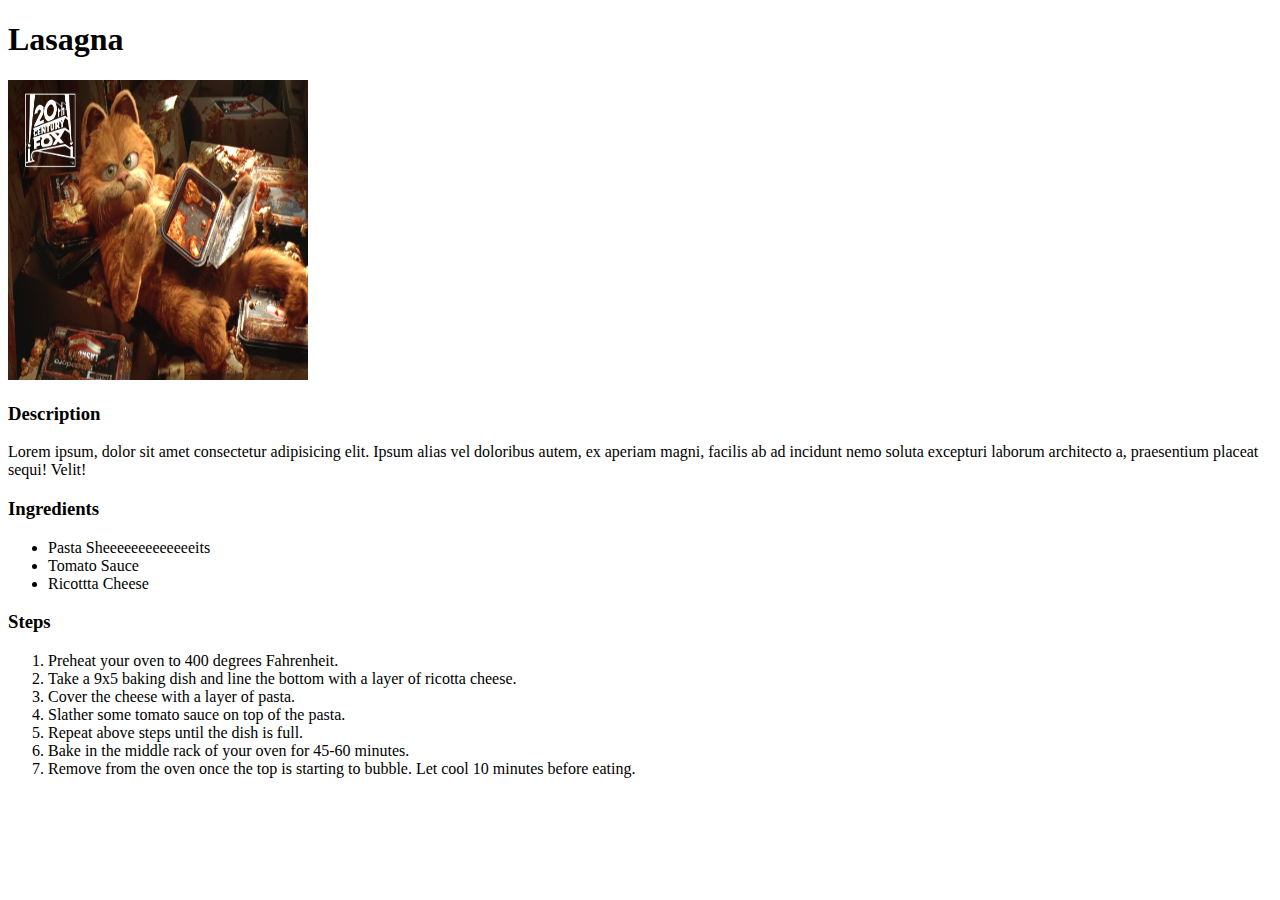
==== recipes/lasagna.html @ f4beb5ea "Added a folder with images, a folder with recipe pages, built them all out, and linked everything." ====
<!DOCTYPE html>
<html lang="en">
  <head>
    <meta charset="UTF-8"> 
    <title>Lasagna</title>
  </head>
  <body>
    <h1>Lasagna</h1>
    <img src="../images/lasagna.jpg" width="300" height="300" alt="GARFIELD NO">
    <h3>Description</h3>
    <p>Lorem ipsum, dolor sit amet consectetur adipisicing elit. Ipsum alias vel doloribus autem, ex aperiam magni, facilis ab ad incidunt nemo soluta excepturi laborum architecto a, praesentium placeat sequi! Velit!</p>
    <h3>Ingredients</h3>
    <ul>
      <li>Pasta Sheeeeeeeeeeeeeits</li>
      <li>Tomato Sauce</li>
      <li>Ricottta Cheese</li>
    </ul>
    <h3>Steps</h3>
    <ol>
      <li>Preheat your oven to 400 degrees Fahrenheit.</li>
      <li>Take a 9x5 baking dish and line the bottom with a layer of ricotta cheese.</li>
      <li>Cover the cheese with a layer of pasta.</li>
      <li>Slather some tomato sauce on top of the pasta.</li>
      <li>Repeat above steps until the dish is full.</li>
      <li>Bake in the middle rack of your oven for 45-60 minutes.</li>
      <li>Remove from the oven once the top is starting to bubble. Let cool 10 minutes before eating.</li>
    </ol>
  </body>
</html>
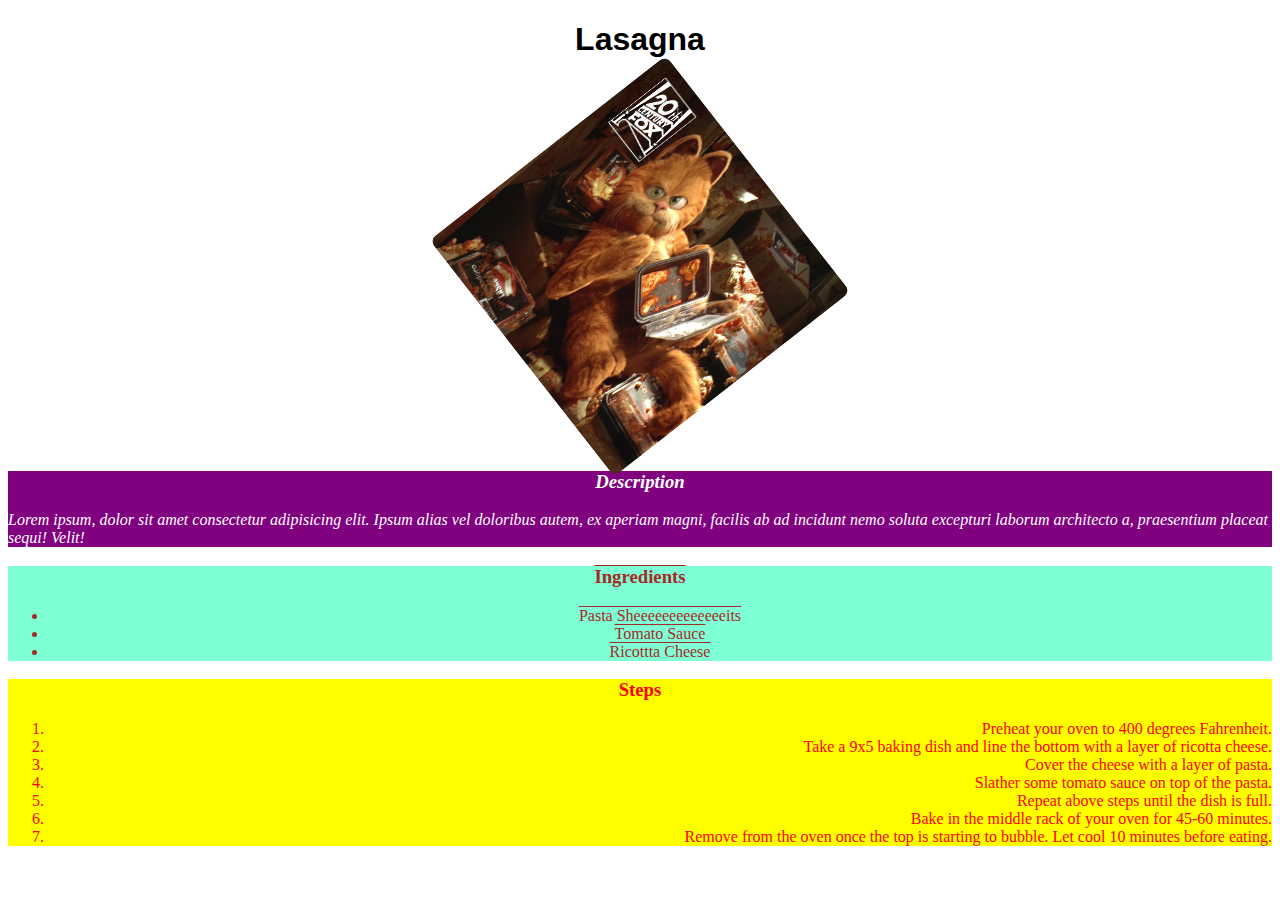
==== commit 6a1d6c90: "Started playing with CSS. Added a styles.css file and started fucking around with lasagna.html" ====
--- a/recipes/lasagna.html
+++ b/recipes/lasagna.html
@@ -1,20 +1,28 @@
 <!DOCTYPE html>
 <html lang="en">
   <head>
+    <link rel="stylesheet" href="../styles.css">
     <meta charset="UTF-8"> 
     <title>Lasagna</title>
   </head>
   <body>
     <h1>Lasagna</h1>
+    <br><br>
     <img src="../images/lasagna.jpg" width="300" height="300" alt="GARFIELD NO">
-    <h3>Description</h3>
-    <p>Lorem ipsum, dolor sit amet consectetur adipisicing elit. Ipsum alias vel doloribus autem, ex aperiam magni, facilis ab ad incidunt nemo soluta excepturi laborum architecto a, praesentium placeat sequi! Velit!</p>
-    <h3>Ingredients</h3>
-    <ul>
-      <li>Pasta Sheeeeeeeeeeeeeits</li>
-      <li>Tomato Sauce</li>
-      <li>Ricottta Cheese</li>
-    </ul>
+    <br><br>
+    <div class="description">
+      <h3>Description</h3>
+      <p>Lorem ipsum, dolor sit amet consectetur adipisicing elit. Ipsum alias vel doloribus autem, ex aperiam magni, facilis ab ad incidunt nemo soluta excepturi laborum architecto a, praesentium placeat sequi! Velit!</p>
+      </div>
+    <div class="ingredients">
+      <h3>Ingredients</h3>
+      <ul>
+        <li>Pasta Sheeeeeeeeeeeeeits</li>
+        <li>Tomato Sauce</li>
+        <li>Ricottta Cheese</li>
+      </ul>
+    </div>
+    <div class="steps">
     <h3>Steps</h3>
     <ol>
       <li>Preheat your oven to 400 degrees Fahrenheit.</li>
@@ -25,5 +33,6 @@
       <li>Bake in the middle rack of your oven for 45-60 minutes.</li>
       <li>Remove from the oven once the top is starting to bubble. Let cool 10 minutes before eating.</li>
     </ol>
+    </div>
   </body>
 </html>--- a/styles.css
+++ b/styles.css
@@ -0,0 +1,41 @@
+h1 {
+  text-align: center;
+  font-weight: 900;
+  font-family: "Stuart Heavy", sans-serif;
+  text-decoration:dashed;
+}
+
+h3 {
+  text-align: center;
+  font-family: "Times New Roman", serif;
+  font-weight: bold ;
+}
+
+.description {
+  background-color: purple;
+  color: white;
+  font-style: italic;
+
+}.ingredients {
+  background-color:aquamarine;
+  color: brown;
+  text-align: center;
+  text-decoration: overline;
+}
+
+.steps {
+  background-color: yellow;
+  color: red;
+  text-align: right;
+}
+
+img {
+  display: block;
+  margin-left: auto;
+  margin-right: auto;
+  height: 300px;
+  width: 300px;
+  transform: rotate(52deg);
+  border-radius: 8px
+  
+}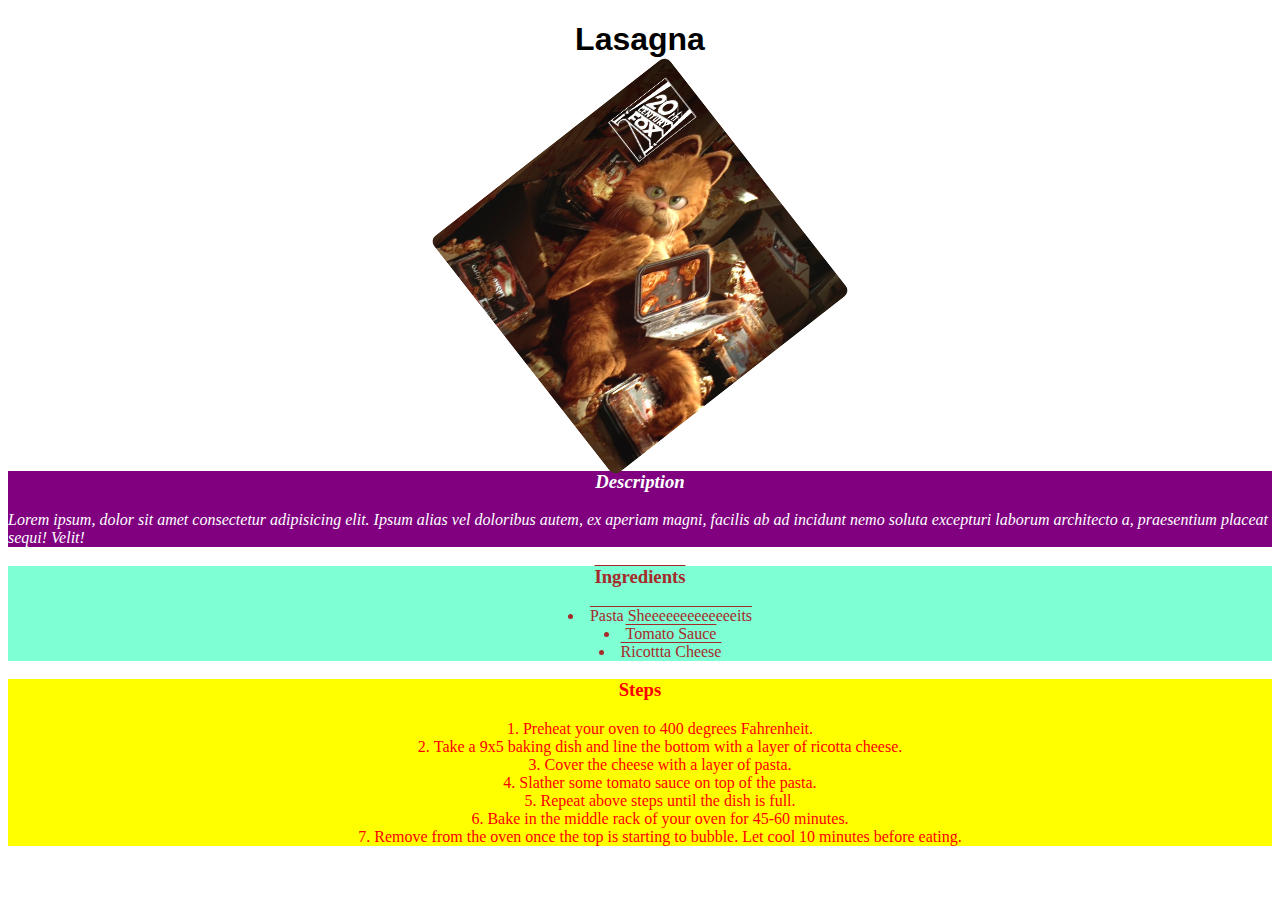
==== commit 4123849b: "Updated files based on CSS project" ====
--- a/recipes/lasagna.html
+++ b/recipes/lasagna.html
@@ -8,7 +8,7 @@
   <body>
     <h1>Lasagna</h1>
     <br><br>
-    <img src="../images/lasagna.jpg" width="300" height="300" alt="GARFIELD NO">
+    <img id="lasagna" src="../images/lasagna.jpg" width="300" height="300" alt="GARFIELD NO">
     <br><br>
     <div class="description">
       <h3>Description</h3>
--- a/styles.css
+++ b/styles.css
@@ -1,7 +1,7 @@
 h1 {
   text-align: center;
   font-weight: 900;
-  font-family: "Stuart Heavy", sans-serif;
+  font-family: "Verdana", sans-serif;
   text-decoration:dashed;
 }
 
@@ -9,6 +9,23 @@
   text-align: center;
   font-family: "Times New Roman", serif;
   font-weight: bold ;
+}
+
+a {
+  color: blueviolet;
+  background-color: green;
+  font-size: 24px;
+  font-family: "Lucida Console", monospace;
+}
+
+ul {
+  text-align: center;
+  list-style-position: inside;
+}
+
+ol {
+  text-align: center;
+  list-style-position: inside;
 }
 
 .description {
@@ -29,13 +46,32 @@
   text-align: right;
 }
 
-img {
+#lasagna {
   display: block;
   margin-left: auto;
   margin-right: auto;
   height: 300px;
   width: 300px;
   transform: rotate(52deg);
-  border-radius: 8px
-  
-}+  border-radius: 8px 
+}
+
+#intro {
+  font-size: 24px;
+  color: cornflowerblue;
+  font-weight: 800px;
+  text-align: center;
+}
+
+#stirfry {
+  height: 456;
+  width: auto;
+  transform: rotate(180);
+  border-radius: 64px;
+  display: block;
+  margin-left: auto;
+  margin-right: 0;
+}
+  #stirhead {
+   font-style:italic;
+  }